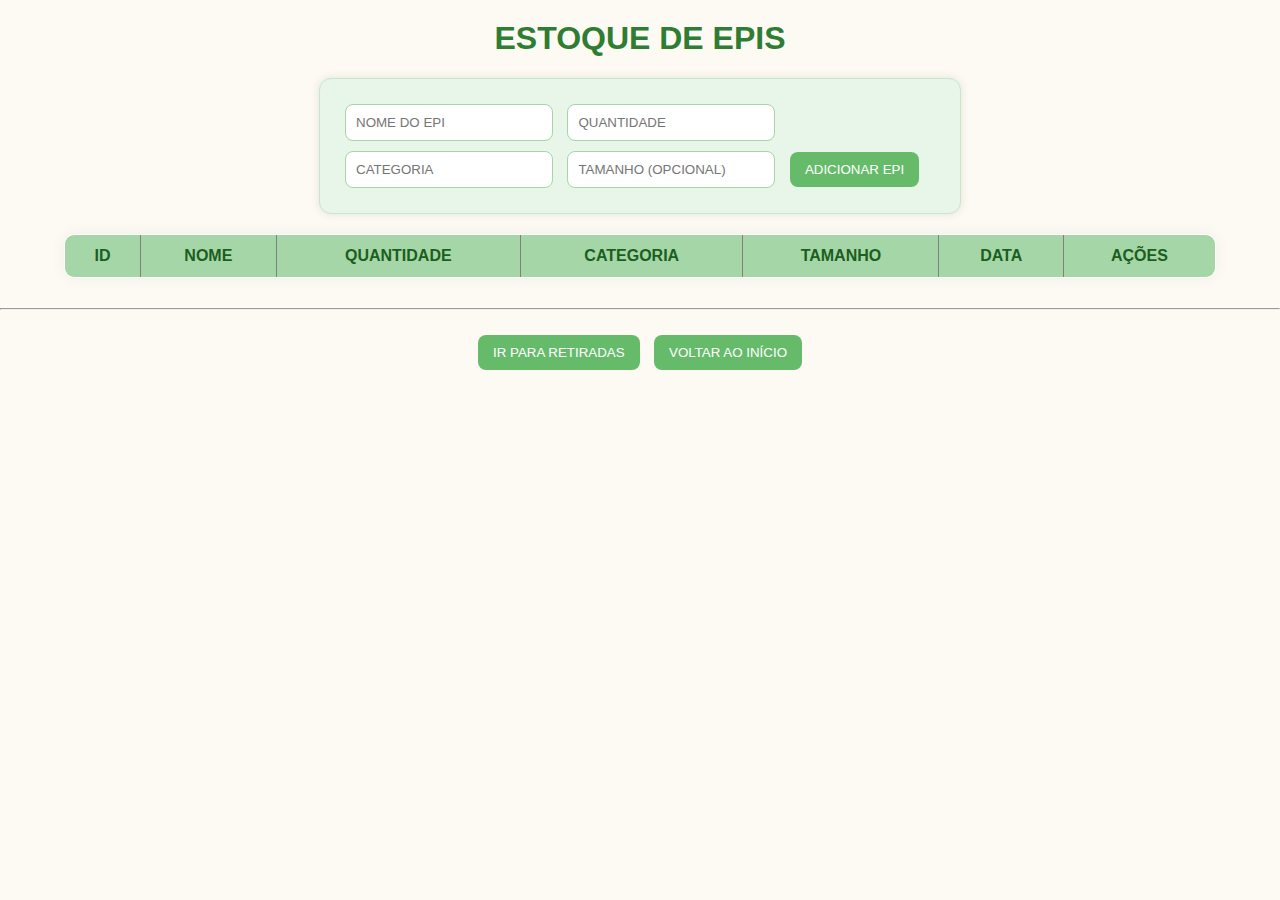
==== editar_epi.html @ 74e2cbb1 "Update editar_epi.html" ====
<!DOCTYPE html>
<html lang="pt-br">
<head>
  <meta charset="UTF-8">
  <meta name="viewport" content="width=device-width, initial-scale=1.0">
  <title>Editar EPI</title>
  <link rel="stylesheet" href="style.css">
</head>
<body>

  <h1>Editar EPI</h1>

  <div class="form-container">
    <form id="formEditarEPI" onsubmit="salvarEdicaoEPI(event)">
      <input type="hidden" id="idEpi" name="idEpi">

      <label for="nome">Nome:</label>
      <input type="text" id="nome" name="nome" required>

      <label for="quantidade">Quantidade:</label>
      <input type="number" id="quantidade" name="quantidade" required>

      <label for="categoria">Categoria:</label>
      <input type="text" id="categoria" name="categoria" required>

      <label for="tamanho">Tamanho:</label>
      <input type="text" id="tamanho" name="tamanho">

      <button type="submit" class="btn-azul">Salvar Alterações</button>
      <button type="button" class="btn-azul-cancelar" onclick="fecharModalEditar()">Cancelar</button>
    </form>
  </div>

  <script src="script.js"></script>
  <script>
    // Função para preencher o formulário de edição com os dados do EPI
    function carregarEpiParaEdicao(id) {
      const epis = carregarLocal('epis');
      const epi = epis.find(e => e.id === id);

      if (epi) {
        // Preencher os campos do formulário com os dados do EPI
        document.querySelector('#idEpi').value = epi.id;
        document.querySelector('#nome').value = epi.nome;
        document.querySelector('#quantidade').value = epi.quantidade;
        document.querySelector('#categoria').value = epi.categoria;
        document.querySelector('#tamanho').value = epi.tamanho || '';
      } else {
        alert('EPI não encontrado.');
      }
    }

    // Função para salvar as alterações feitas no EPI
    function salvarEdicaoEPI(event) {
      event.preventDefault(); // Evita o envio padrão do formulário

      const form = event.target;
      const idEpi = form.idEpi.value;
      const nome = form.nome.value;
      const quantidade = form.quantidade.value;
      const categoria = form.categoria.value;
      const tamanho = form.tamanho.value;

      const epis = carregarLocal('epis');
      const epiIndex = epis.findIndex(e => e.id == idEpi);

      if (epiIndex !== -1) {
        epis[epiIndex] = {
          ...epis[epiIndex],
          nome,
          quantidade: parseInt(quantidade),
          categoria,
          tamanho
        };
        salvarLocal('epis', epis);
        alert('EPI atualizado com sucesso!');
        window.location.href = 'estoque.html'; // Redireciona de volta para a página de estoque
      } else {
        alert('Erro ao editar o EPI.');
      }
    }

    // Função para fechar o modal de edição
    function fecharModalEditar() {
      window.location.href = 'estoque.html'; // Redireciona para a página de estoque sem salvar
    }

    // Carregar o EPI para edição ao carregar a página
    document.addEventListener('DOMContentLoaded', () => {
      const urlParams = new URLSearchParams(window.location.search);
      const epiId = parseInt(urlParams.get('id'));

      if (epiId) {
        carregarEpiParaEdicao(epiId);
      } else {
        alert('ID do EPI não fornecido.');
        window.location.href = 'estoque.html'; // Redireciona caso o ID não tenha sido passado
      }
    });
  </script>

  <style>
    /* Estilos do formulário */
    .form-container {
      margin-top: 10px;
      margin-left: auto;
      margin-right: auto;
      padding: 50px;
      background-color: #ffffff;
      border-radius: 8px;
      box-shadow: 0 6px 12px rgba(0, 0, 0, 0.1);
      width: 90%;
      max-width: 700px;
      text-align: center;
    }

    .form-container input[type="submit"],
    .form-container button {
      width: 100%;
      padding: 18px;
      background-color: #4CAF50;
      color: white;
      border: none;
      border-radius: 4px;
      font-size: 16px;
      cursor: pointer;
      transition: background-color 0.3s ease;
    }

    .form-container input[type="submit"]:hover,
    .form-container button:hover {
      background-color: #45a049;
    }

    .form-container input[type="text"],
    .form-container input[type="number"],
    .form-container textarea,
    .form-container input[type="file"] {
      width: 100%;
      padding: 8px;
      margin-bottom: 15px;
      border: 1px solid #ccc;
      border-radius: 4px;
      font-size: 16px;
    }

    h1 {
      text-align: center;
      font-size: 24px;
      margin-bottom: 20px;
    }

    label {
      display: block;
      margin-bottom: 8px;
      font-weight: bold;
    }

    /* Estilos dos botões */
    .btn-azul {
      background-color: #007BFF;
      color: white;
      padding: 10px 20px;
      border: none;
      border-radius: 4px;
      cursor: pointer;
      width: 100%;
      font-size: 18px;
    }

    .btn-azul:hover {
      background-color: #0056b3;
    }

    .btn-azul-cancelar {
      background-color: #dc3545;
      color: white;
      padding: 10px 20px;
      border: none;
      border-radius: 4px;
      cursor: pointer;
      width: 100%;
      font-size: 18px;
    }

    .btn-azul-cancelar:hover {
      background-color: #c82333;
    }
  </style>

</body>
</html>
---- style.css ----
<style>
  .btn-editar {
    background-color: #007bff;
    color: white;
    border: none;
    padding: 4px 8px;
    border-radius: 4px;
    cursor: pointer;
  }

  .btn-editar:hover {
    background-color: #0056b3;
  }

  .modal {
    position: fixed;
    top: 0;
    left: 0;
    width: 100%;
    height: 100%;
    background-color: rgba(0,0,0,0.5);
    display: none;
    align-items: center;
    justify-content: center;
  }

  .modal-content {
    background-color: white;
    padding: 16px;
    border-radius: 8px;
    width: 300px;
  }

  .modal input {
    width: 100%;
    margin: 6px 0;
  }
</style>

.centralizado {
    display: flex;
    justify-content: center;
    margin: 20px 0;
  }
  .centralizado input {
    padding: 10px;
    width: 300px;
  }

/* Paleta: verde-escuro, verde-claro, bege, branco */
td, th, p, h1, h2, h3, label, input, button {
  text-transform: uppercase;
}

body {
    text-transform: uppercase;
    font-family: 'Segoe UI', sans-serif;
    margin: 0;
    background-color: #fdfaf4; /* bege claro */
    color: #333;
  }
  
  h1, h2 {
    text-align: center;
    color: #2e7d32; /* verde-escuro */
    margin-top: 20px;
  }
  
  form {
    background-color: #e8f5e9; /* verde-claro */
    border: 1px solid #c8e6c9;
    max-width: 600px;
    margin: 20px auto;
    padding: 20px;
    border-radius: 12px;
    box-shadow: 0 0 10px rgba(0, 0, 0, 0.1);
  }
  
  input[type="text"],
  input[type="number"] {
    width: calc(33% - 12px);
    padding: 10px;
    margin: 5px;
    border: 1px solid #a5d6a7;
    border-radius: 8px;
    background-color: #fff;
  }
  
  button {
    background-color: #66bb6a;
    color: white;
    padding: 10px 15px;
    border: none;
    margin: 5px;
    border-radius: 8px;
    cursor: pointer;
    transition: background-color 0.3s;
  }
  
  button:hover {
    background-color: #4caf50;
  }
  
  table {
    width: 90%;
    margin: 0 auto 30px auto;
    border-collapse: collapse;
    background-color: #ffffff;
    border-radius: 10px;
    overflow: hidden;
    box-shadow: 0 0 15px rgba(0, 0, 0, 0.05);
    
  }
  
  th {
    background-color: #a5d6a7; /* verde claro */
    color: #1b5e20; /* verde mais escuro */
    padding: 12px;
    
  }
  
  td {
    padding: 12px;
    border-bottom: 1px solid #eee;
    text-align: center;
  }
  
  
  tr:nth-child(even) {
    background-color: #f1f8e9; /* verde-bege claro */
  }
  
  tr:hover {
    background-color: #dcedc8; /* hover com tom pastel */
  }
  
  td button {
    background-color: #e53935;
    border: none;
    padding: 6px 10px;
    color: white;
    border-radius: 5px;
    cursor: pointer;
  }
  
  td button:hover {
    background-color: #c62828;
  }
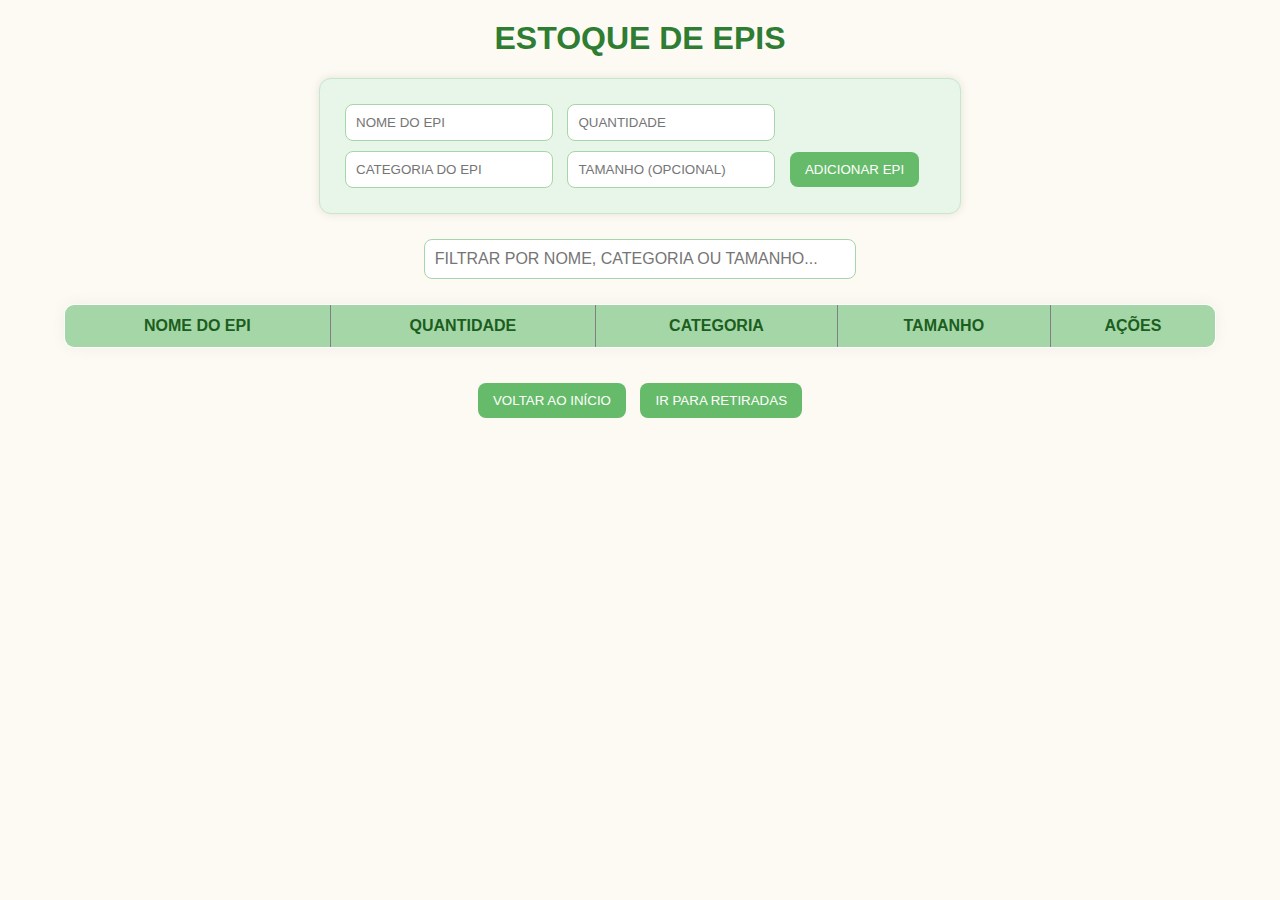
==== commit 1715be2a: "Update editar_epi.html" ====
--- a/editar_epi.html
+++ b/editar_epi.html
@@ -86,17 +86,17 @@
     }
 
     // Carregar o EPI para edição ao carregar a página
-    document.addEventListener('DOMContentLoaded', () => {
-      const urlParams = new URLSearchParams(window.location.search);
-      const epiId = parseInt(urlParams.get('id'));
+   document.addEventListener('DOMContentLoaded', () => {
+  const urlParams = new URLSearchParams(window.location.search);
+  const epiId = urlParams.get('id');
 
-      if (epiId) {
-        carregarEpiParaEdicao(epiId);
-      } else {
-        alert('ID do EPI não fornecido.');
-        window.location.href = 'estoque.html'; // Redireciona caso o ID não tenha sido passado
-      }
-    });
+  if (epiId) {
+    carregarEpiParaEdicao(epiId);
+  } else {
+    alert('ID do EPI não fornecido.');
+    window.location.href = 'estoque.html';
+  }
+});
   </script>
 
   <style>
--- a/style.css
+++ b/style.css
@@ -1,4 +1,3 @@
-<style>
   .btn-editar {
     background-color: #007bff;
     color: white;
@@ -35,17 +34,22 @@
     width: 100%;
     margin: 6px 0;
   }
-</style>
 
-.centralizado {
+  .centralizado {
     display: flex;
     justify-content: center;
-    margin: 20px 0;
+    align-items: center;
+    margin-bottom: 20px;
   }
+
   .centralizado input {
+    width: 80%; /* Ajuste conforme necessário */
     padding: 10px;
-    width: 300px;
+    font-size: 16px;
+    border-radius: 4px;
+    border: 1px solid #ccc;
   }
+
 
 /* Paleta: verde-escuro, verde-claro, bege, branco */
 td, th, p, h1, h2, h3, label, input, button {
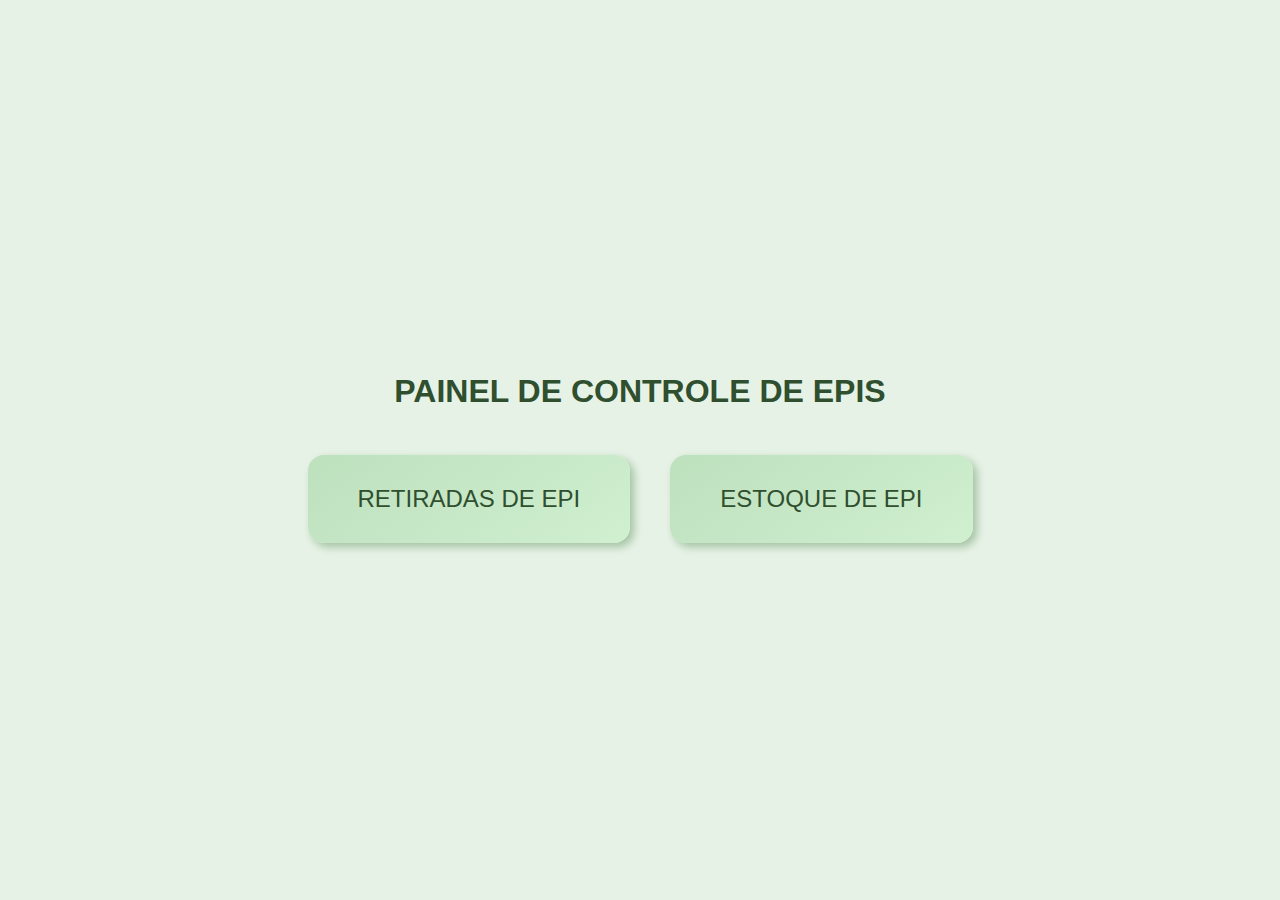
==== commit c21e5dd7: "Update editar_epi.html" ====
--- a/editar_epi.html
+++ b/editar_epi.html
@@ -1,7 +1,7 @@
 <!DOCTYPE html>
 <html lang="pt-br">
 <head>
-  <meta charset="UTF-8">
+  <meta charset="UTF-8" />
   <meta name="viewport" content="width=device-width, initial-scale=1.0">
   <title>Editar EPI</title>
   <link rel="stylesheet" href="style.css">
@@ -12,9 +12,9 @@
 
   <div class="form-container">
     <form id="formEditarEPI" onsubmit="salvarEdicaoEPI(event)">
-      <input type="hidden" id="idEpi" name="idEpi">
+      <input type="hidden" id="idEPI" name="idEPI">
 
-      <label for="nome">Nome:</label>
+      <label for="nome">Nome do EPI:</label>
       <input type="text" id="nome" name="nome" required>
 
       <label for="quantidade">Quantidade:</label>
@@ -26,81 +26,83 @@
       <label for="tamanho">Tamanho:</label>
       <input type="text" id="tamanho" name="tamanho">
 
-      <button type="submit" class="btn-azul">Salvar Alterações</button>
-      <button type="button" class="btn-azul-cancelar" onclick="fecharModalEditar()">Cancelar</button>
+      <button type="submit">Salvar Alterações</button>
+      <button type="button" onclick="fecharModalEditar()">Cancelar</button>
     </form>
   </div>
 
-  <script src="script.js"></script>
   <script>
-    // Função para preencher o formulário de edição com os dados do EPI
-    function carregarEpiParaEdicao(id) {
+    function carregarLocal(chave) {
+      return JSON.parse(localStorage.getItem(chave)) || [];
+    }
+
+    function salvarLocal(chave, valor) {
+      localStorage.setItem(chave, JSON.stringify(valor));
+    }
+
+    function carregarEPIParaEdicao(id) {
       const epis = carregarLocal('epis');
       const epi = epis.find(e => e.id === id);
 
       if (epi) {
-        // Preencher os campos do formulário com os dados do EPI
-        document.querySelector('#idEpi').value = epi.id;
+        document.querySelector('#idEPI').value = epi.id;
         document.querySelector('#nome').value = epi.nome;
         document.querySelector('#quantidade').value = epi.quantidade;
         document.querySelector('#categoria').value = epi.categoria;
         document.querySelector('#tamanho').value = epi.tamanho || '';
       } else {
         alert('EPI não encontrado.');
+        window.location.href = 'index.html';
       }
     }
 
-    // Função para salvar as alterações feitas no EPI
     function salvarEdicaoEPI(event) {
-      event.preventDefault(); // Evita o envio padrão do formulário
+      event.preventDefault();
 
       const form = event.target;
-      const idEpi = form.idEpi.value;
+      const id = form.idEPI.value;
       const nome = form.nome.value;
-      const quantidade = form.quantidade.value;
+      const quantidade = parseInt(form.quantidade.value);
       const categoria = form.categoria.value;
       const tamanho = form.tamanho.value;
 
       const epis = carregarLocal('epis');
-      const epiIndex = epis.findIndex(e => e.id == idEpi);
+      const index = epis.findIndex(e => e.id === id);
 
-      if (epiIndex !== -1) {
-        epis[epiIndex] = {
-          ...epis[epiIndex],
+      if (index !== -1) {
+        epis[index] = {
+          ...epis[index],
           nome,
-          quantidade: parseInt(quantidade),
+          quantidade,
           categoria,
           tamanho
         };
         salvarLocal('epis', epis);
         alert('EPI atualizado com sucesso!');
-        window.location.href = 'estoque.html'; // Redireciona de volta para a página de estoque
+        window.location.href = 'estoque.html';
       } else {
         alert('Erro ao editar o EPI.');
       }
     }
 
-    // Função para fechar o modal de edição
     function fecharModalEditar() {
-      window.location.href = 'estoque.html'; // Redireciona para a página de estoque sem salvar
+      window.location.href = 'index.html';
     }
 
-    // Carregar o EPI para edição ao carregar a página
-   document.addEventListener('DOMContentLoaded', () => {
-  const urlParams = new URLSearchParams(window.location.search);
-  const epiId = urlParams.get('id');
+    document.addEventListener('DOMContentLoaded', () => {
+      const urlParams = new URLSearchParams(window.location.search);
+      const id = urlParams.get('id');
 
-  if (epiId) {
-    carregarEpiParaEdicao(epiId);
-  } else {
-    alert('ID do EPI não fornecido.');
-    window.location.href = 'estoque.html';
-  }
-});
+      if (id) {
+        carregarEPIParaEdicao(id);
+      } else {
+        alert('ID do EPI não fornecido.');
+        window.location.href = 'index.html';
+      }
+    });
   </script>
 
   <style>
-    /* Estilos do formulário */
     .form-container {
       margin-top: 10px;
       margin-left: auto;
@@ -114,34 +116,26 @@
       text-align: center;
     }
 
-    .form-container input[type="submit"],
+    .form-container input,
     .form-container button {
       width: 100%;
-      padding: 18px;
-      background-color: #4CAF50;
-      color: white;
-      border: none;
-      border-radius: 4px;
-      font-size: 16px;
-      cursor: pointer;
-      transition: background-color 0.3s ease;
-    }
-
-    .form-container input[type="submit"]:hover,
-    .form-container button:hover {
-      background-color: #45a049;
-    }
-
-    .form-container input[type="text"],
-    .form-container input[type="number"],
-    .form-container textarea,
-    .form-container input[type="file"] {
-      width: 100%;
-      padding: 8px;
+      padding: 16px;
       margin-bottom: 15px;
       border: 1px solid #ccc;
       border-radius: 4px;
       font-size: 16px;
+    }
+
+    .form-container button {
+      background-color: #4CAF50;
+      color: white;
+      border: none;
+      transition: background-color 0.3s ease;
+      cursor: pointer;
+    }
+
+    .form-container button:hover {
+      background-color: #45a049;
     }
 
     h1 {
@@ -154,40 +148,9 @@
       display: block;
       margin-bottom: 8px;
       font-weight: bold;
-    }
-
-    /* Estilos dos botões */
-    .btn-azul {
-      background-color: #007BFF;
-      color: white;
-      padding: 10px 20px;
-      border: none;
-      border-radius: 4px;
-      cursor: pointer;
-      width: 100%;
-      font-size: 18px;
-    }
-
-    .btn-azul:hover {
-      background-color: #0056b3;
-    }
-
-    .btn-azul-cancelar {
-      background-color: #dc3545;
-      color: white;
-      padding: 10px 20px;
-      border: none;
-      border-radius: 4px;
-      cursor: pointer;
-      width: 100%;
-      font-size: 18px;
-    }
-
-    .btn-azul-cancelar:hover {
-      background-color: #c82333;
+      text-align: left;
     }
   </style>
 
 </body>
 </html>
-
